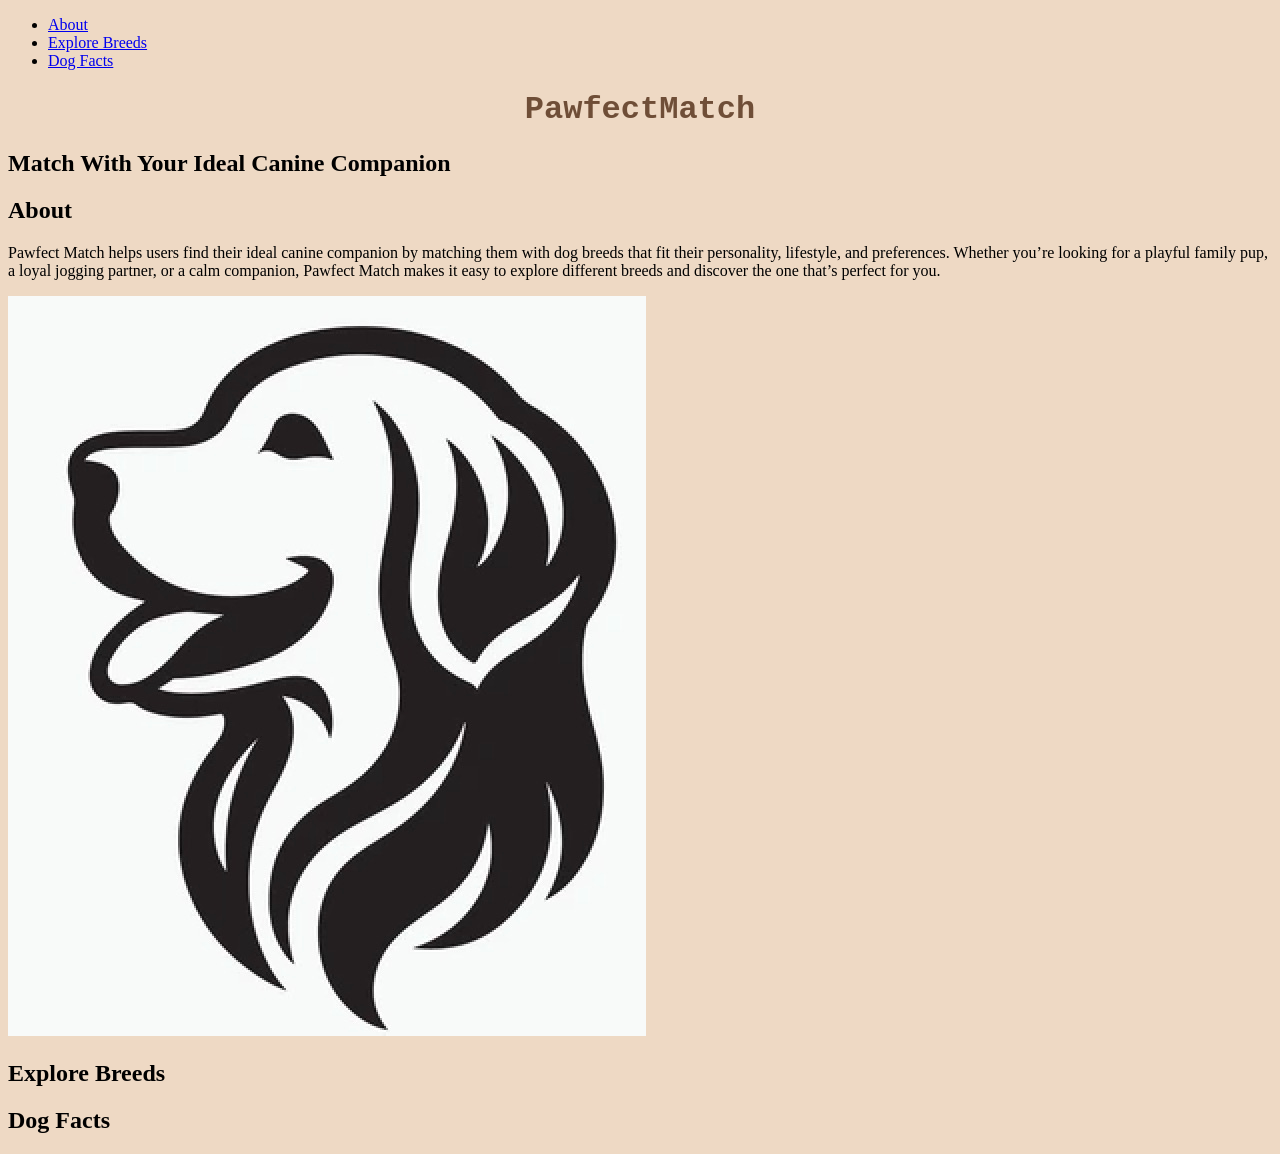
==== index.html @ 9c2ede19 "Adding index.html, index.css, and index.js. I also added some html code." ====
<!DOCTYPE html>
<html lang = "en">
    <head>
        <title> PawfectMatch</title>
        <link rel="stylesheet" href="css/index.css">
        <meta name="author" content="Dalia Poblano">
        <meta name="viewport" content="width=device-width, initial-scale=1.0">
    </head>
    <body> 
        <header>
            <nav> 
                <ul>
                   <li><a href="#About">About</a></li>
                   <li><a href="#Breeds"> Explore Breeds</a></li>
                   <li><a href="#Facts"> Dog Facts</a></li>
                </ul>
            </nav>
        </header>  
       <h1> PawfectMatch </h1>
       <h2> Match With Your Ideal Canine Companion</h2>
       <main>
         <section id="About">
            <h2>About</h2>
            <div class="about">
            <p class="intro"> Pawfect Match helps users find their ideal canine companion by matching them with dog breeds that fit their personality, 
                lifestyle, and preferences. Whether you’re looking for a playful family pup, a loyal jogging partner, or a calm companion, 
                Pawfect Match makes it easy to explore different breeds and discover the one that’s perfect for you.
            </p>
            <img id ="profile_pic" src="images/dog_logo.jpeg" alt = "Dog Logo">
         </div>
         </section> 

         <section id="Breeds"> 
            <h2>Explore Breeds</h2>
            <div class="breeds">
              
                   
            </div>
         </section>

         <section id="Facts">
            <h2>Dog Facts</h2>
            <div class="facts">
                
            </div>
         </section>
       </main>
       <script src="js/index.js"></script>
    </body>

</html>
---- css/index.css ----
h1 {
    text-align: center;
    color: #6F4E37;
    font-family: "Monaco", Monaco, monospace;
    font-weight: bold;
}
/*div{
    bakground-color: #eed9c4 #5C4033;
    width: auto;
    height: auto;

} */

body{
    background-color: #eed9c4;
}
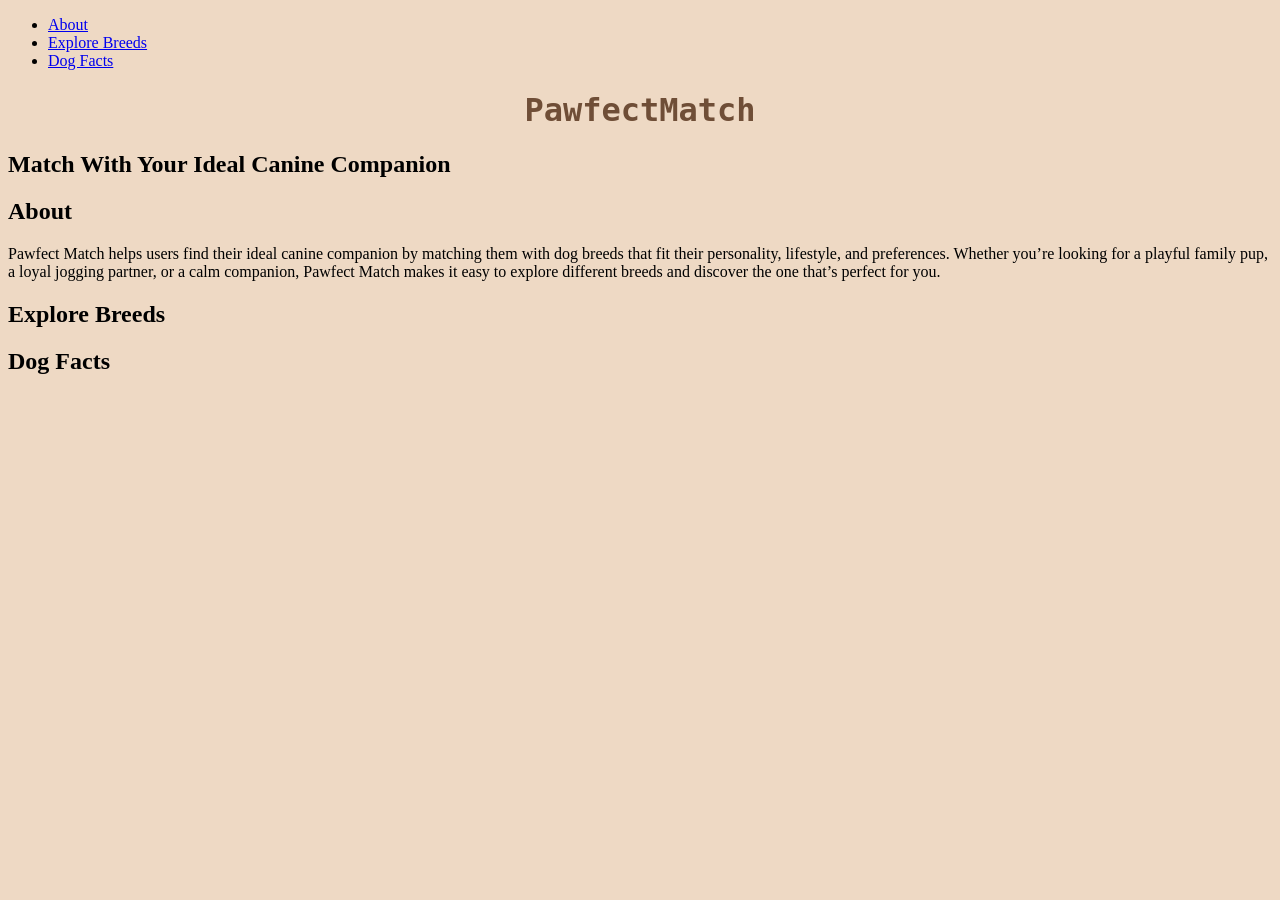
==== commit b1cee170: "Console logging API calls" ====
--- a/index.html
+++ b/index.html
@@ -26,7 +26,7 @@
                 lifestyle, and preferences. Whether you’re looking for a playful family pup, a loyal jogging partner, or a calm companion, 
                 Pawfect Match makes it easy to explore different breeds and discover the one that’s perfect for you.
             </p>
-            <img id ="profile_pic" src="images/dog_logo.jpeg" alt = "Dog Logo">
+            <!--<img id ="profile_pic" src="images/dog_logo.jpeg" alt = "Dog Logo"> -->
          </div>
          </section> 
 
@@ -41,7 +41,7 @@
          <section id="Facts">
             <h2>Dog Facts</h2>
             <div class="facts">
-                
+
             </div>
          </section>
        </main>
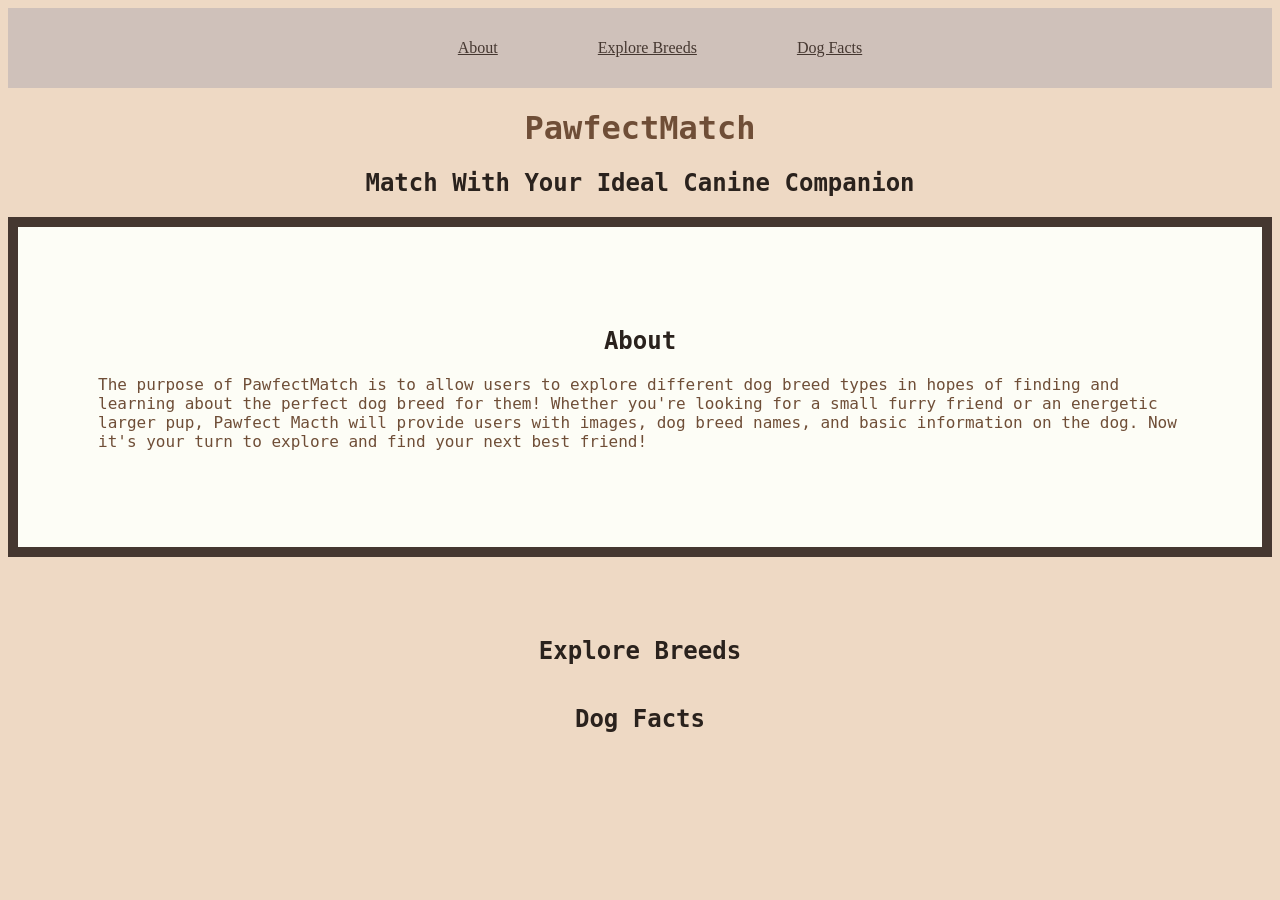
==== commit f087378d: "Displaying dog breed information on the website" ====
--- a/index.html
+++ b/index.html
@@ -22,19 +22,18 @@
          <section id="About">
             <h2>About</h2>
             <div class="about">
-            <p class="intro"> Pawfect Match helps users find their ideal canine companion by matching them with dog breeds that fit their personality, 
-                lifestyle, and preferences. Whether you’re looking for a playful family pup, a loyal jogging partner, or a calm companion, 
-                Pawfect Match makes it easy to explore different breeds and discover the one that’s perfect for you.
+            <p class="intro"> 
+                The purpose of PawfectMatch is to allow users to explore different dog breed types in hopes of finding and learning about the 
+                perfect dog breed for them! Whether you're looking for a small furry friend or an energetic larger pup, Pawfect Macth will provide
+                users with images, dog breed names, and basic information on the dog. Now it's your turn to explore and find your next best friend!
             </p>
-            <!--<img id ="profile_pic" src="images/dog_logo.jpeg" alt = "Dog Logo"> -->
          </div>
          </section> 
 
          <section id="Breeds"> 
             <h2>Explore Breeds</h2>
-            <div class="breeds">
+            <div class="breeds" id="dogContainer">
               
-                   
             </div>
          </section>
 
--- a/css/index.css
+++ b/css/index.css
@@ -1,16 +1,91 @@
+/* header section */ 
+
+header{
+    position:sticky;
+    top:0;
+    padding:0.938rem;
+    background-color:#CFC1BA;
+ }
+
+ header nav ul{
+    display:flex;
+    justify-content: center;
+    gap: 6.25rem;
+    list-style-type: none;
+ }
+
+ header nav a{
+    color:#453730;
+ }
+
 h1 {
     text-align: center;
     color: #6F4E37;
     font-family: "Monaco", Monaco, monospace;
     font-weight: bold;
 }
-/*div{
-    bakground-color: #eed9c4 #5C4033;
-    width: auto;
-    height: auto;
 
-} */
+h2{
+    text-align: center;
+    color: #2A221D;
+    font-family: "Monaco", Monaco, monospace;
+    font-weight: bold;
+}
+
+/* about section */
+
+.intro{
+    color: #6F4E37;
+    font-family: "Monaco", Monaco, monospace;
+}
+
+#About{
+    padding: 5rem;
+    background-color: #fdfdf6;
+    color:#0F172A;
+    border: 0.625rem solid #453730;
+    margin-bottom: 5rem;
+}
+
+/* body section */
 
 body{
     background-color: #eed9c4;
-}+}
+
+/* breeds section */
+
+.breeds {
+    display: flex;
+    flex-wrap: wrap;
+    justify-content: center;
+    gap: 20px;
+    margin-top: 20px;
+  }
+
+  .dog-card {
+    background: white;
+    border-radius: 10px;
+    box-shadow: 0 2px 6px black;
+    width: 200px;
+    padding: 10px;
+    text-align: center;
+    overflow:hidden;
+  }
+
+  .dog-card img{
+    width: 100%;                
+    height: 180px;              
+    object-fit: cover;          
+    border-radius: 8px;
+  }
+
+  .dog-card h3 {
+    margin-top: 10px;
+    font-size: 1em;
+    color: #333;
+    font-family: "Monaco", monospace;
+  }
+
+  /* facts section */
+  
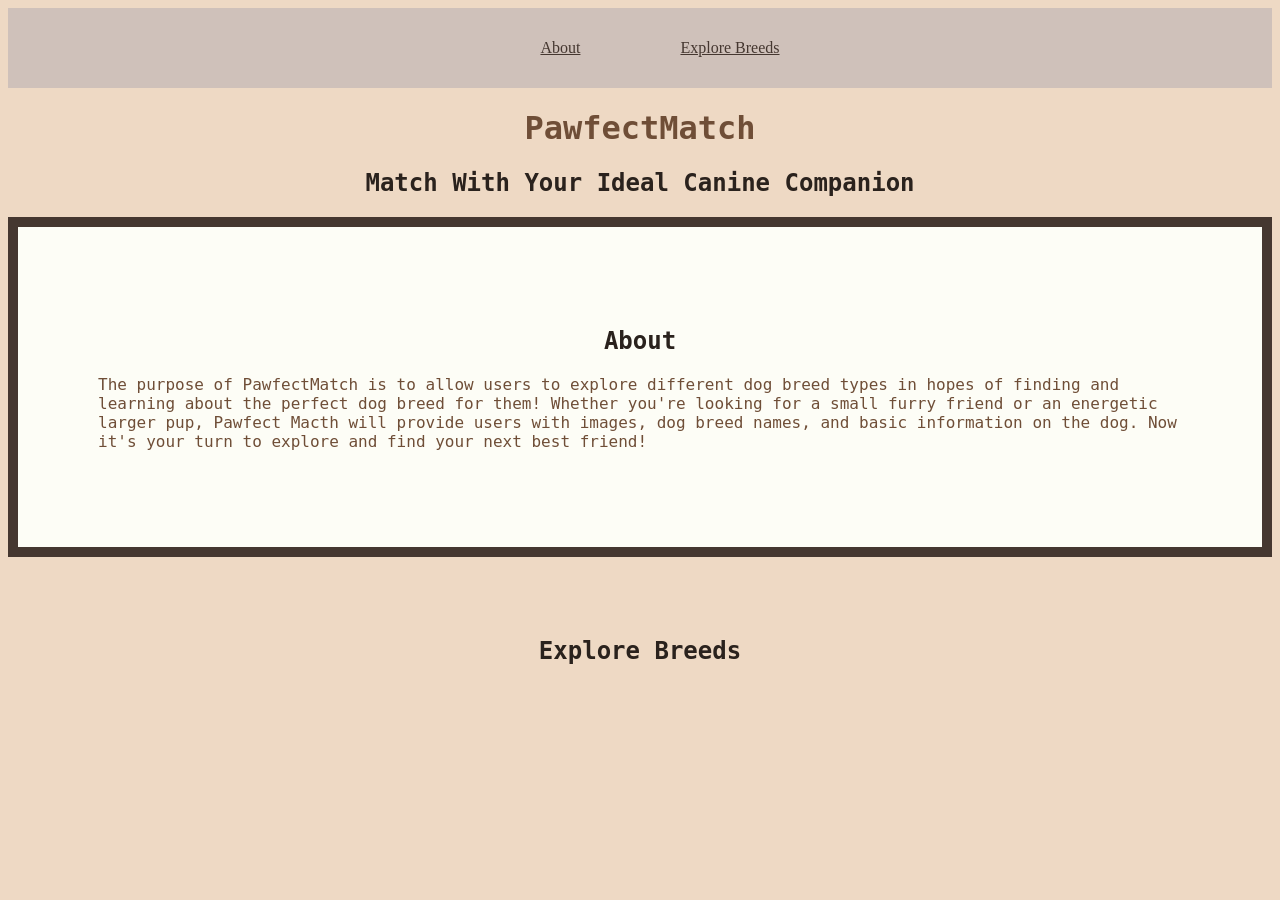
==== commit 16033e92: "Displayed images and dog breed information" ====
--- a/index.html
+++ b/index.html
@@ -12,7 +12,6 @@
                 <ul>
                    <li><a href="#About">About</a></li>
                    <li><a href="#Breeds"> Explore Breeds</a></li>
-                   <li><a href="#Facts"> Dog Facts</a></li>
                 </ul>
             </nav>
         </header>  
@@ -36,15 +35,7 @@
               
             </div>
          </section>
-
-         <section id="Facts">
-            <h2>Dog Facts</h2>
-            <div class="facts">
-
-            </div>
-         </section>
        </main>
        <script src="js/index.js"></script>
     </body>
-
 </html>
--- a/css/index.css
+++ b/css/index.css
@@ -87,5 +87,4 @@
     font-family: "Monaco", monospace;
   }
 
-  /* facts section */
   
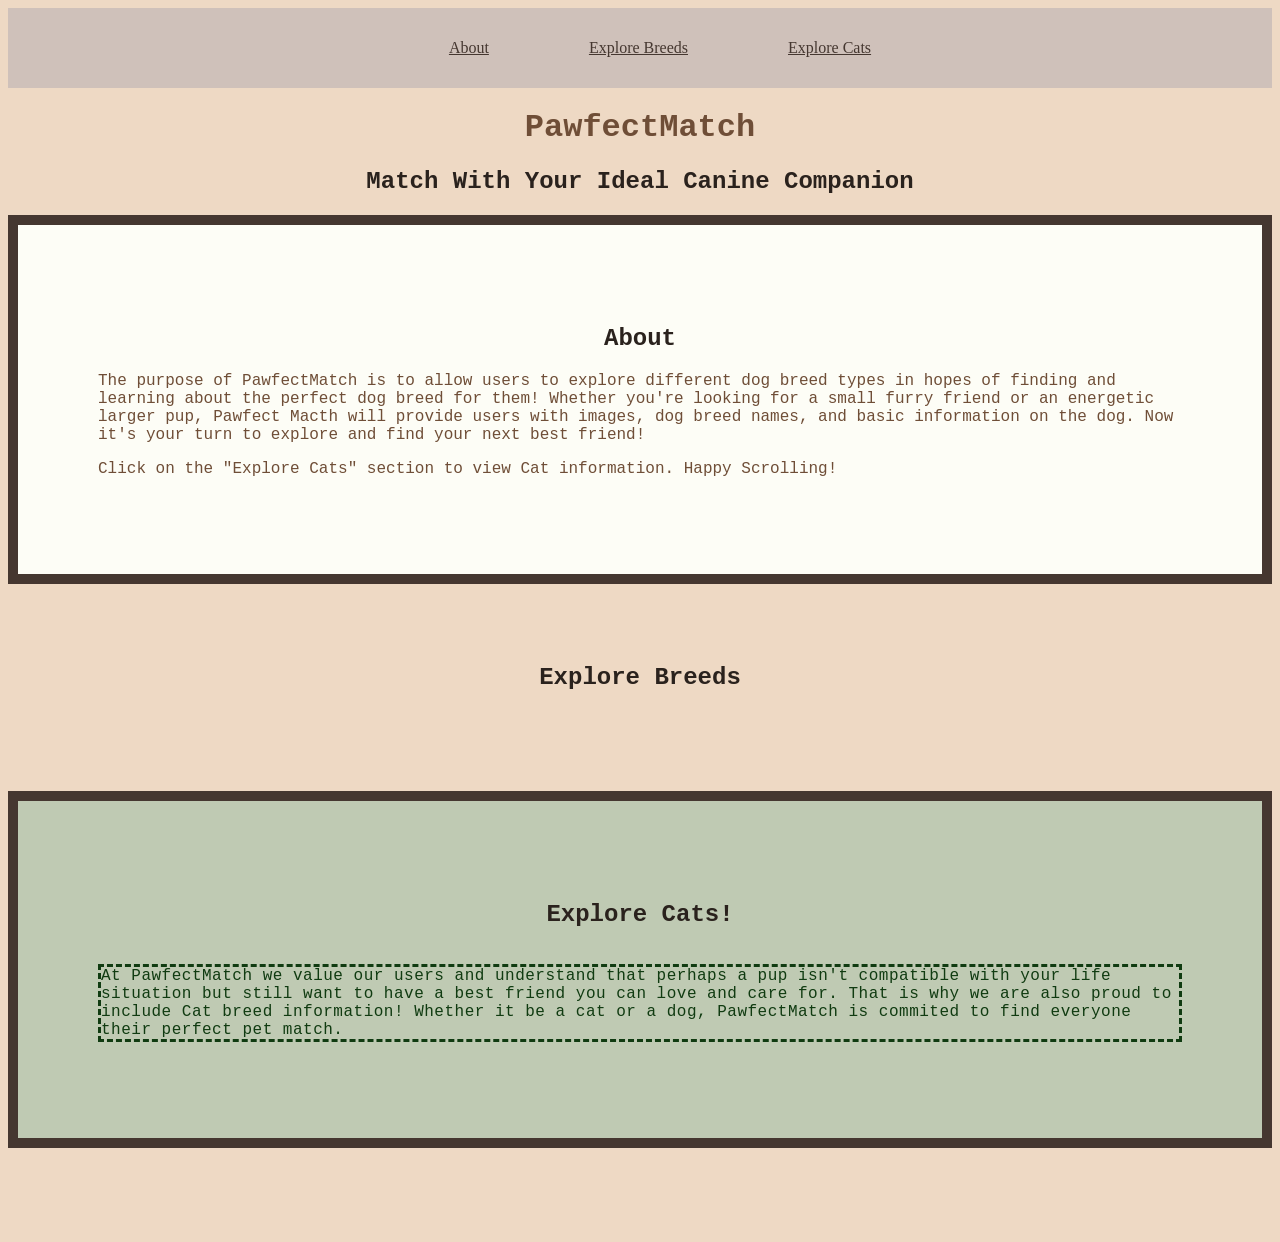
==== commit 31f1e6d7: "Adding Cat API call and adding final styling touches" ====
--- a/index.html
+++ b/index.html
@@ -11,7 +11,8 @@
             <nav> 
                 <ul>
                    <li><a href="#About">About</a></li>
-                   <li><a href="#Breeds"> Explore Breeds</a></li>
+                   <li><a href="#Breeds">Explore Breeds</a></li>
+                   <li><a href="#Cats">Explore Cats</a></li>
                 </ul>
             </nav>
         </header>  
@@ -26,6 +27,9 @@
                 perfect dog breed for them! Whether you're looking for a small furry friend or an energetic larger pup, Pawfect Macth will provide
                 users with images, dog breed names, and basic information on the dog. Now it's your turn to explore and find your next best friend!
             </p>
+            <p class="cat-psa">
+                Click on the "Explore Cats" section to view Cat information. Happy Scrolling!
+            </p>
          </div>
          </section> 
 
@@ -35,6 +39,17 @@
               
             </div>
          </section>
+
+         <section id="Cats"> 
+            <h2>Explore Cats!</h2>
+            <div class="cats" id="catContainer">
+            <p class="cat-intro" >
+                At PawfectMatch we value our users and understand that perhaps a pup isn't compatible with your life situation but still want
+                to have a best friend you can love and care for. That is why we are also proud to include Cat breed information! Whether it be 
+                a cat or a dog, PawfectMatch is commited to find everyone their perfect pet match. 
+            </p>
+            </div>
+         </section>
        </main>
        <script src="js/index.js"></script>
     </body>
--- a/css/index.css
+++ b/css/index.css
@@ -47,6 +47,11 @@
     margin-bottom: 5rem;
 }
 
+.cat-psa{
+  color: #6F4E37;
+    font-family: "Monaco", Monaco, monospace;
+}
+
 /* body section */
 
 body{
@@ -87,4 +92,53 @@
     font-family: "Monaco", monospace;
   }
 
-  +  /* Cat Section */
+
+  #Cats{
+    background-color:#BFCAB3;
+    padding: 5rem;
+    color:#0F172A;
+    border: 0.625rem solid #453730;
+    margin-bottom: 5rem;
+    margin-top:5rem;
+
+  }
+  .cats {
+    display: flex;
+    flex-wrap: wrap;
+    justify-content: center;
+    gap: 20px;
+    margin-top: 20px;
+  }
+
+  .cat-card {
+    background: white;
+    border-radius: 10px;
+    box-shadow: 0 2px 6px black;
+    width: 200px;
+    padding: 10px;
+    text-align: center;
+    overflow:hidden;
+  }
+
+  .cat-card img{
+    width: 100%;                
+    height: 180px;              
+    object-fit: cover;          
+    border-radius: 8px;
+  }
+
+  .cat-card h3 {
+    margin-top: 10px;
+    font-size: 1em;
+    color: #333;
+    font-family: "Monaco", monospace;
+  }
+
+  .cat-intro{
+    color: #103B11;
+    font-family: "Monaco", Monaco, monospace;
+    border: 0.225rem dashed #103B11;
+    letter-spacing: 0.5px;
+
+  }
